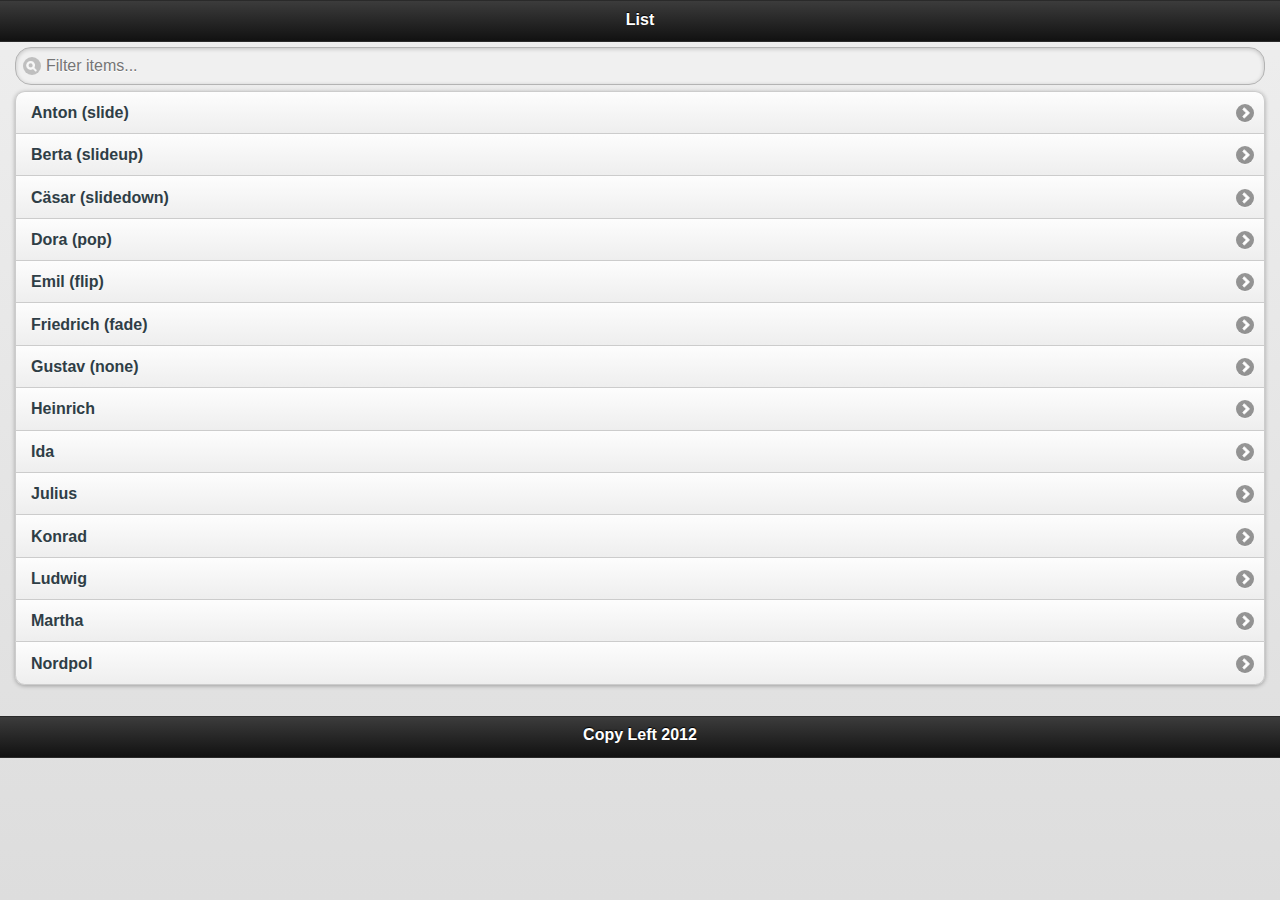
==== index.html @ 383ef06c "inital version" ====
<!DOCTYPE html>
<html>
  <head>
    <title>jQuery Mobile</title>
    <meta http-equiv="Content-Type" content="text/html; charset=utf-8">

    <meta name="viewport" content="width=device-width, initial-scale=1.0, user-scalable=no">
    <meta name="apple-mobile-web-app-capable" content="yes">
    <meta name="apple-mobile-web-app-status-bar-style" content="default">
    <link rel="apple-touch-icon" href="logo.png" />

    <link href="lib/jquery.mobile-1.0.1.css" rel="stylesheet" type="text/css" />
    <link href="styles.css" rel="stylesheet" type="text/css" />

    <script src="lib/jquery-1.6.4.js" type="text/javascript"></script>
    <script src="script.js" type="text/javascript"></script>
    <script src="lib/jquery.mobile-1.0.1.js" type="text/javascript"></script>
  </head>
  <body>
    <div data-role="page" id="list">
      <div data-role="header">
        <h1>List</h1>
      </div>
      <div data-role="content">
        <ul data-role="listview" data-inset="true" data-filter="true">
          <li><a href="#details?fname=Anton&lname=Meier" data-transition="slide">Anton (slide)</a></li>
          <li><a href="#details" data-transition="slideup">Berta (slideup)</a></li>
          <li><a href="#details" data-transition="slidedown">Cäsar (slidedown)</a></li>
          <li><a href="#details" data-transition="pop">Dora (pop)</a></li>
          <li><a href="#details" data-transition="flip">Emil (flip)</a></li>
          <li><a href="#details" data-transition="fade">Friedrich (fade)</a></li>
          <li><a href="#details" data-transition="none">Gustav (none)</a></li>
          <li><a href="#details">Heinrich</a></li>
          <li><a href="#details">Ida</a></li>
          <li><a href="#details">Julius</a></li>
          <li><a href="#details">Konrad</a></li>
          <li><a href="#details">Ludwig</a></li>
          <li><a href="#details">Martha</a></li>
          <li><a href="#details">Nordpol</a></li>
        </ul>
      </div>
      <div data-role="footer">
        <h1>Copy Left 2012</h1>
      </div>
    </div>
    <div data-role="page" id="details">
      <div data-role="header">
        <h1>Details</h1>
        <a href="#list" data-transition="none" data-direction="reverse">Back</a>
      </div>
      <div data-role="content">
        <form id="detailForm" method="POST">
          <div id="fnameDiv" data-role="fieldcontain">
            <label for="fname" id="fnameLabel" name="fnameLabel">First name*</label>		
            <input id="fname" name="fname_r" type="text" />
          </div>
          <div id="lnameDiv" data-role="fieldcontain">
            <label for="lname">Last name*</label>		
            <input id="lname" name="lname_r" type="text" />
          </div>
          <div id="emailDiv" data-role="fieldcontain">
            <label for="email">Email*</label>		
            <input id="email" name="email_r" type="text" />
          </div>
          <div id="submitDiv" data-role="fieldcontain">    
           <input type="submit" value="Speichern" data-inline="true"/>
          </div>
        </form>
      </div>
      <div data-role="footer">
        <h1>Copy Left 2012</h1>
      </div>
    </div>
  </body>
</html>
---- styles.css ----
body {
	font: 1.0em Arial, Verdana, Helvetica, sans serif;
}
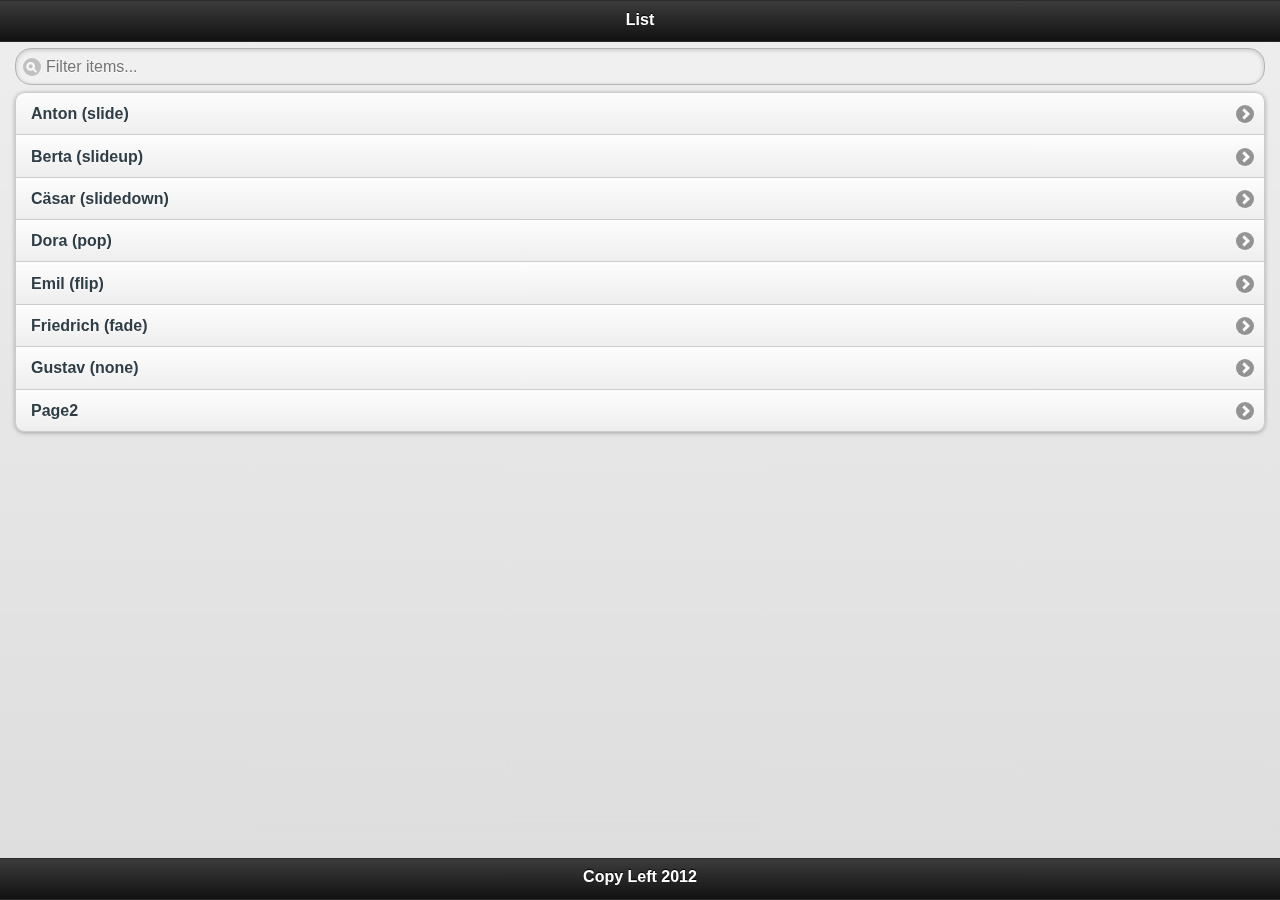
==== commit 5661afd0: "added second page, added tweaks" ====
--- a/index.html
+++ b/index.html
@@ -17,7 +17,7 @@
     <script src="lib/jquery.mobile-1.0.1.js" type="text/javascript"></script>
   </head>
   <body>
-    <div data-role="page" id="list">
+    <div data-role="page" id="list" data-position="fixed">
       <div data-role="header">
         <h1>List</h1>
       </div>
@@ -30,23 +30,17 @@
           <li><a href="#details" data-transition="flip">Emil (flip)</a></li>
           <li><a href="#details" data-transition="fade">Friedrich (fade)</a></li>
           <li><a href="#details" data-transition="none">Gustav (none)</a></li>
-          <li><a href="#details">Heinrich</a></li>
-          <li><a href="#details">Ida</a></li>
-          <li><a href="#details">Julius</a></li>
-          <li><a href="#details">Konrad</a></li>
-          <li><a href="#details">Ludwig</a></li>
-          <li><a href="#details">Martha</a></li>
-          <li><a href="#details">Nordpol</a></li>
+          <li><a href="page2.html" data-ajax="false">Page2</a></li>
         </ul>
       </div>
-      <div data-role="footer">
+      <div data-role="footer" data-position="fixed">
         <h1>Copy Left 2012</h1>
       </div>
     </div>
     <div data-role="page" id="details">
-      <div data-role="header">
+      <div data-role="header" data-position="fixed">
+        <a href="#list" data-transition="none" data-direction="reverse" data-icon="back">Back</a>
         <h1>Details</h1>
-        <a href="#list" data-transition="none" data-direction="reverse">Back</a>
       </div>
       <div data-role="content">
         <form id="detailForm" method="POST">
@@ -67,7 +61,7 @@
           </div>
         </form>
       </div>
-      <div data-role="footer">
+      <div data-role="footer" data-position="fixed">
         <h1>Copy Left 2012</h1>
       </div>
     </div>
